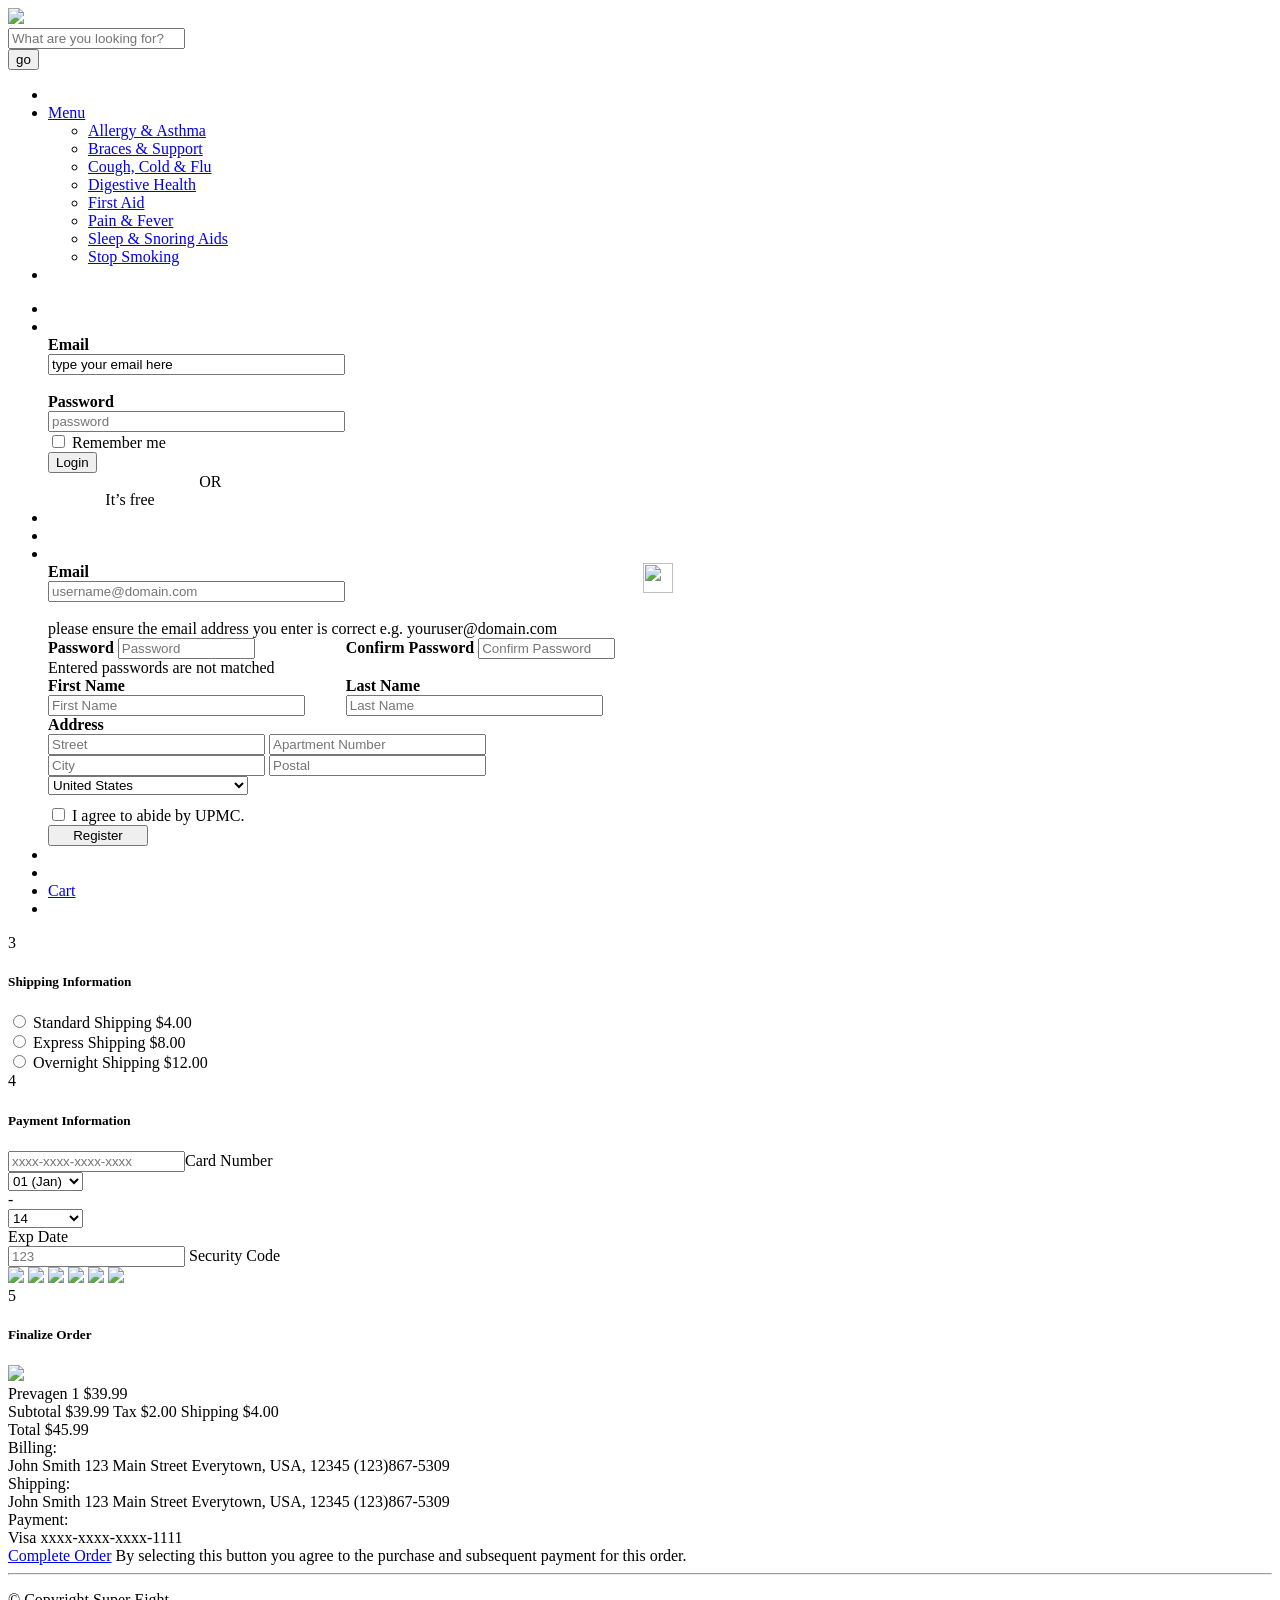
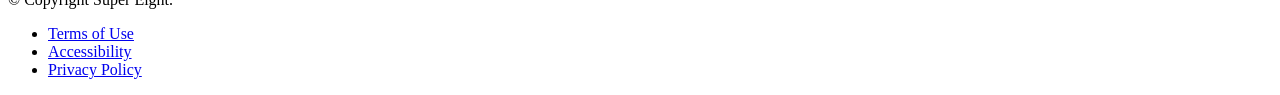
==== checkout - Address2.html @ 1097c17f "Merge remote-tracking branch 'refs/remotes/norafang52/master'" ====
<!doctype html>
<html class="no-js" lang="en">
<head>
<meta charset="utf-8" />
<meta name="viewport" content="width=device-width, initial-scale=1.0" />
<title>UPMC Pharmacy</title>
<link rel="stylesheet" href="css/registration.css" />
<link rel="stylesheet" href="css/foundation.css" />
<link rel="stylesheet" href="cssCustom/style.css"/>
<script type="text/javascript" src="../Super8_Task4-/script/objectVisibility.js"></script>
<script type="text/javascript" src="../Super8_Task4-/script/textboxBehavior.js"></script>
<script type="text/javascript" src="../Super8_Task4-/script/formValidation.js"></script>
<script type="text/javascript" src="../Super8_Task4-/script/grayOut.js"></script>
</head>

<body>
<div class="large-12 columns">
<div class="row">
  <div class="large-12 columns">
    <nav class="top-bar" data-topbar>
      <div class="large-2 columns"> <img src="images/upmc_logo.jpg"> </div>
      <div class="large-8 columns">
        <input type="search"   
                               name="searchTerm" 
                               placeholder="What are you looking for?" 
                               autocomplete="off" 
                               autocapitalize="off" 
                               autocorrect="off" 
                               data-options="{'limit':3}"
							   data-touch-text="What are you looking for?" maxlength="100"/>
      </div>
      <div class="large-2 columns">
      	<a href="searchResultPage.html">
        <input id="goButton" type="submit" value="go"/> </a>
      </div>
    </nav>
  </div>
</div>
<div class="row">
  <div class="large-12 columns">
    <nav class="top-bar" data-topbar>
      <section class="top-bar-section">
        <ul class="left">
          <li class="divider"></li>
          <li class="has-dropdown"> <a href="#">Menu</a>
            <ul class="dropdown">
              <li><a href="searchResultPage.html">Allergy & Asthma</a></li>
              <li><a href="searchResultPage.html">Braces & Support</a></li>
              <li><a href="searchResultPage.html">Cough, Cold & Flu</a></li>
              <li><a href="searchResultPage.html">Digestive Health</a></li>
              <li><a href="searchResultPage.html">First Aid</a></li>
              <li><a href="searchResultPage.html">Pain & Fever</a></li>
              <li><a href="searchResultPage.html">Sleep & Snoring Aids</a></li>
              <li><a href="searchResultPage.html">Stop Smoking</a></li>
            </ul>
          </li>
          <li class="divider"></li>
        </ul>
        <ul class="right">
          <li class="divider"></li>
          <li >
  <div id="loginContainer" style="color:white">Hello Guest!<a href = "javascript:void(0)" title="Account Registration" target="_blank" id="map_canvas" 	onclick = "document.getElementById('loginContainerSub').style.display='block'" style="color:white" >Login ▼</a> </div>
              <div id="loginContainerSub" class="white_contentLogin">                   
								<div id="loginStepContainer">
									<div>
										<strong>Email</strong><br />
										<input name="txtUsername" type="text" class="initValStyle" id="txtUsername" placeholder="Type your email here" onfocus="onFocus(this, 'type your email here')" onblur="onBlur(this)" value="type your email here" size="35" />
									</div>
									<br />
									<div>
										<strong>Password</strong><br />
										<input name="txtPassword" type="password" id="txtPassword" placeholder="password"  size="35" >
									</div>
									<div>
										<input type="checkbox" style="color:white"/> Remember me
									</div>
									<form method="post" action="index.html">
										<div>
											<input name="btnLogin" type="submit" id="btnLogin" value="Login" /><br />
										</div>
									</form>
									<div id="assistMessage">
										<a href="under_construction.html" style="color:white">Forgot your password?</a> OR <br />
										<a href="#" onclick="showObj('registerHolder'); grayOut(true)" style="color:white">Register</a> It’s free
									</div>
								</div>
              </div>
              </li>
          <li class="divider"></li>
          <li class="divider"></li>
           <li>
              <div id="registerContainer"> <a href = "javascript:void(0)" title="Account Registration" target="_blank" onclick = "document.getElementById('registerContainerSub').style.display='block'"  style="color:white">Register</a> </div>
              <div id="registerContainerSub" class="white_content">
                <table width="625" border="0" cellpadding="0" cellspacing="0">
                  <tr>
                    <td id="tdEmailErrorScope" colspan="2"><strong>Email</strong><br />
                      <input name="txtEmail" type="text" id="txtEmail" size="35"  placeholder="username@domain.com"
                          onblur="validateEmail(this,'tdEmailErrorScope','divEmailErrorMsg')" />
                      <div id="divEmailErrorMsg" class="errorMsg"> <br />
                        please ensure the email address you enter is correct e.g. youruser@domain.com </div></td>
                    <td></td>
                    <td></td>
                    <td align="right" valign="top"><img src="img/btn_close.png" onclick = "document.getElementById('registerContainerSub').style.display='none'" width="30" height="30"/></td>
                  </tr>
                  <tr>
                  <tr>
                    <td id="tdPasswordErrorScope"><strong>Password</strong>
                      <input name="txtFirstPassword" type="password"   id="txtFirstPassword" placeholder="Password" size="15" maxlength=	"20" value="" /></td>
                    <td id="tdPasswordErrorScope"><strong>Confirm Password</strong>
                      <input name="txtRePassword" type="password" id="txtRePassword" size="15" maxlength="20" placeholder="Confirm Password"
                       onblur= "validatePassword('txtFirstPassword' ,'txtRePassword', 'tdPasswordErrorScope', 'spnPasswordErrorMsg')" /></td>
                  </tr>
                  <tr>
                    <td colspan="2"><div id="spnPasswordErrorMsg" class="errorMsg"> Entered passwords are not matched </div></td>
                  </tr>
                    </tr>
                  
                  <tr>
                    <td><strong>First Name</strong>
                      <input name="txtFN" type="text" id="txtFN" size="30" placeholder="First Name" /></td>
                    <td><strong>Last Name</strong>
                      <input name="txtLN" type="text" id="txtLN" size="30" placeholder="Last Name" /></td>
                  </tr>
                  <tr>
                    <td colspan="2"><strong>Address </strong><br />
                      <input name="txtStreet" type="text" id="txtStreet" size="25" placeholder="Street"/>
                      <input name="txtNumber" type="text" id="txtNumber" size="25"  placeholder="Apartment Number"/>
                      <input name="txtCity" type="text" id="txtCity" size="25" placeholder="City"/>
                      <input name="txtPostal" type="text" id="txtPostal" size="25"  placeholder="Postal"/>
                      <select name="ddlCountry" id="ddlCountry" style="width:200px">
                        <option>United States</option>
                        <option>Others</option>
                      </select></td>
                  </tr>
                  <tr>
                    <td style="padding-top:10px" colspan="2"><input name="chkAccept" type="checkbox" id="chkAccept" />
                      I agree to abide by UPMC. <a href="under_construction.html" style="color:white">Terms & Conditions</a></td>
                  </tr>
                  <tr>
                    <td><input name="btnRegister" type="button" id="btnRegister" value="Register" style="width:100px" onclick=							"fakeAjaxReg('registerContainerSub', 'regCompMsg')" /></td>
                  </tr>
                </table>
              </div>
              <div id="regCompMsg" style="display:none; height:540px"; class="white_content">
              	<br />
                <br />
                <br />
                <br />
                <strong style="font-size:16px">Registration complete, </strong><br />
                <br />
                Thank you very much for registering with UPMC.<br />
                Please click the "Done" button below to close this registration page. <br />
                To start login, please use "Login" button at top right corner. <br />
                <br />
                <input type="button" value="Done" style="width:100px" onclick="document.location.reload()" />
              </div>
            </li>
          <li class="divider"></li>
          <li class="divider"></li>
          <li><a href="cart.html">Cart</a></li>
          <li class="divider"></li>
        </ul>
      </section>
    </nav>
  </div>
</div>

      <link href="http://netdna.bootstrapcdn.com/font-awesome/4.0.3/css/font-awesome.css" rel="stylesheet">
<link href='http://fonts.googleapis.com/css?family=Open+Sans:400,300,700,600' rel='stylesheet' type='text/css' class="small-offset-5">
<body>
<div class = "large-12 columns">
	<div class="row">
<div id="wrap">
	<div id="accordian">
		<div class="step" id="step3">
			<div class="number">
				<span>3</span>
			</div>
			<div class="title">
				<h5>Shipping Information</h5>
			</div>


		</div>
		<div class="content" id="shipping">
			<form>
				<div>
					<input type="radio" id="shipping_1" value="1"/><label for="shipping_1"> Standard Shipping <span class="price">$4.00</span></label>
        </div>
				<div>		
					<input type="radio" id="shipping_2" value="2"/><label for="shipping_2"> Express Shipping <span class="price">$8.00</span></label>
				</div>
				<div>		
					<input type="radio" id="shipping_3" value="3"/><label for="shipping_3"> Overnight Shipping <span class="price">$12.00</span></label>
				</div>
			</form>

		</div>
		<div class="step" id="step4">
			<div class="number">
				<span>4</span>
			</div>
			<div class="title">
				<h5>Payment Information</h5>
			</div>
		</div>
		<div class="content" id="payment">
			<div class="left credit_card">
			<form class="go-right">
				<div>
				<input type="text" name="card_number" value="" id="card_number" placeholder="xxxx-xxxx-xxxx-xxxx" data-trigger="change" data-validation-minlength="1" data-type="name" data-required="true" data-error-message="Enter Your Credit Card Number"/><label for="card_number">Card Number</label>
				</div>
				<div>
				  <div class="expiry">	
				      <div class="month_select">
				        <select name="exp_month" value="" id="exp_month" placeholder="" data-trigger="change" data-type="name" data-required="true" data-error-message="Enter Your Credit Card Expiration Date">
							<option value = "1">01 (Jan)</option>
                   			<option value = "2">02 (Feb)</option>
                   			<option value = "3">03 (Mar)</option>
                   			<option value = "4">04 (Apr)</option>
                   			<option value = "5">05 (May)</option>
                   			<option value = "6">06 (Jun)</option>
                   			<option value = "7">07 (Jul)</option>
                   			<option value = "8">08 (Aug)</option>
                   			<option value = "9">09 (Sep)</option>
                   			<option value = "10">10 (Oct)</option>
                   			<option value = "11">11 (Nov)</option>
                   			<option value = "12">12 (Dec)</option>
                        </select>
                      </div>
                      <span class="divider">-</span>
                      <div class="year_select">
				        <select name="exp_year" value="" id="exp_year" placeholder="" data-trigger="change" data-type="name" data-required="true" data-error-message="Enter Your Credit Card Expiration Date">
							<option value = "1">14 </option>
                   			<option value = "2">15 (Feb)</option>
                   			<option value = "3">16 (Mar)</option>
                   			<option value = "4">17 (Apr)</option>
                   			<option value = "5">18 (May)</option>
                   			<option value = "6">19 (Jun)</option>
                   			<option value = "7">20 (Jul)</option>
                   			<option value = "8">22 (Aug)</option>
                   			<option value = "9">23 (Sep)</option>
                   			<option value = "10">24 (Oct)</option>
                   			<option value = "11">25 (Nov)</option>
                   			<option value = "12">26 (Dec)</option>
                        </select>
            	      </div>
           	      </div>
                 <label class="exp_date" for="Exp_Date">Exp Date</label>
           	  </div>
            	<div class="sec_num">
              <div>
				        <input type="text" name="ccv" value="" id="ccv" placeholder="123" data-trigger="change" data-validation-minlength="3" data-type="name" data-required="true" data-error-message="Enter Your Card Security Code"/>
                <label for="ccv">Security Code</label>
			      </div>
		      </div>
		      </form>
			</div>
			<div class="right">
				<div class="accepted">
					<span><img src="http://i.imgur.com/Z5HVIOt.png"></span>
					<span><img src="http://i.imgur.com/Le0Vvgx.png"></span>
					<span><img src="http://i.imgur.com/D2eQTim.png"></span>
					<span><img src="http://i.imgur.com/Pu4e7AT.png"></span>
					<span><img src="http://i.imgur.com/ewMjaHv.png"></span>
					<span><img src="http://i.imgur.com/3LmmFFV.png"></span>
				</div>

			</div>


 		</div>
 		<div class="step" id="step5">
			<div class="number">
				<span>5</span>
			</div>
			<div class="title">
				<h5>Finalize Order</h5>
			</div>

		</div>
		<div class="content" id="final_products">
			<div class="left" id="ordered">
				<div class="products">
					<div class="product_image">
						<img src="images/vitamin1.jpg"/>
					</div>
					<div class="product_details">
						<span class="product_name">Prevagen</span>
						<span class="quantity">1</span>
						<span class="price">$39.99</span>
					</div>
				</div>
				<div class="totals">
					<span class="subtitle">Subtotal <span id="sub_price">$39.99</span></span>
					<span class="subtitle">Tax <span id="sub_tax">$2.00</span></span>
					<span class="subtitle">Shipping <span id="sub_ship">$4.00</span></span>
				</div>
				<div class="final">
					<span class="title">Total <span id="calculated_total">$45.99</span></span>
				</div>
			</div>	
			<div class="right" id="reviewed">
				<div class="billing">
					<span class="title">Billing:</span>
					<div class="address_reviewed">
						<span class="name">John Smith</span>
						<span class="address">123 Main Street</span>
						<span class="location">Everytown, USA, 12345</span>
						<span class="phone">(123)867-5309</span>
					</div>
				</div>
				<div class="shipping">
					<span class="title">Shipping:</span>
					<div class="address_reviewed">
						<span class="name">John Smith</span>
						<span class="address">123 Main Street</span>
						<span class="location">Everytown, USA, 12345</span>
						<span class="phone">(123)867-5309</span>
					</div>
				</div>
				<div class="payment">
					<span class="title">Payment:</span>
					<div class="payment_reviewed">
						<span class="method">Visa</span>
						<span class="number_hidden">xxxx-xxxx-xxxx-1111</span>
					</div>
				</div>
				<div id="complete">
				<a class="big_button" id="complete" href="checkout - Successful page.html">Complete Order</a>
				<span class="sub">By selecting this button you agree to the purchase and subsequent payment for this order.</span> 
			</div>


</div>


<footer class="row">
        <div class="large-12 columns">
          <hr>
          <div class="row">
            <div class="large-6 columns">
              <p>© Copyright Super Eight.</p>
            </div>
            <div class="large-6 columns">
              <ul class="inline-list right">
                <li><a href="under_construction.html">Terms of Use</a></li>
                <li><a href="under_construction.html">Accessibility</a></li>
                <li><a href="under_construction.html">Privacy Policy</a></li>
              </ul>
            </div>
          </div>
        </div>
        </footer>
</div>
</body>
</html>
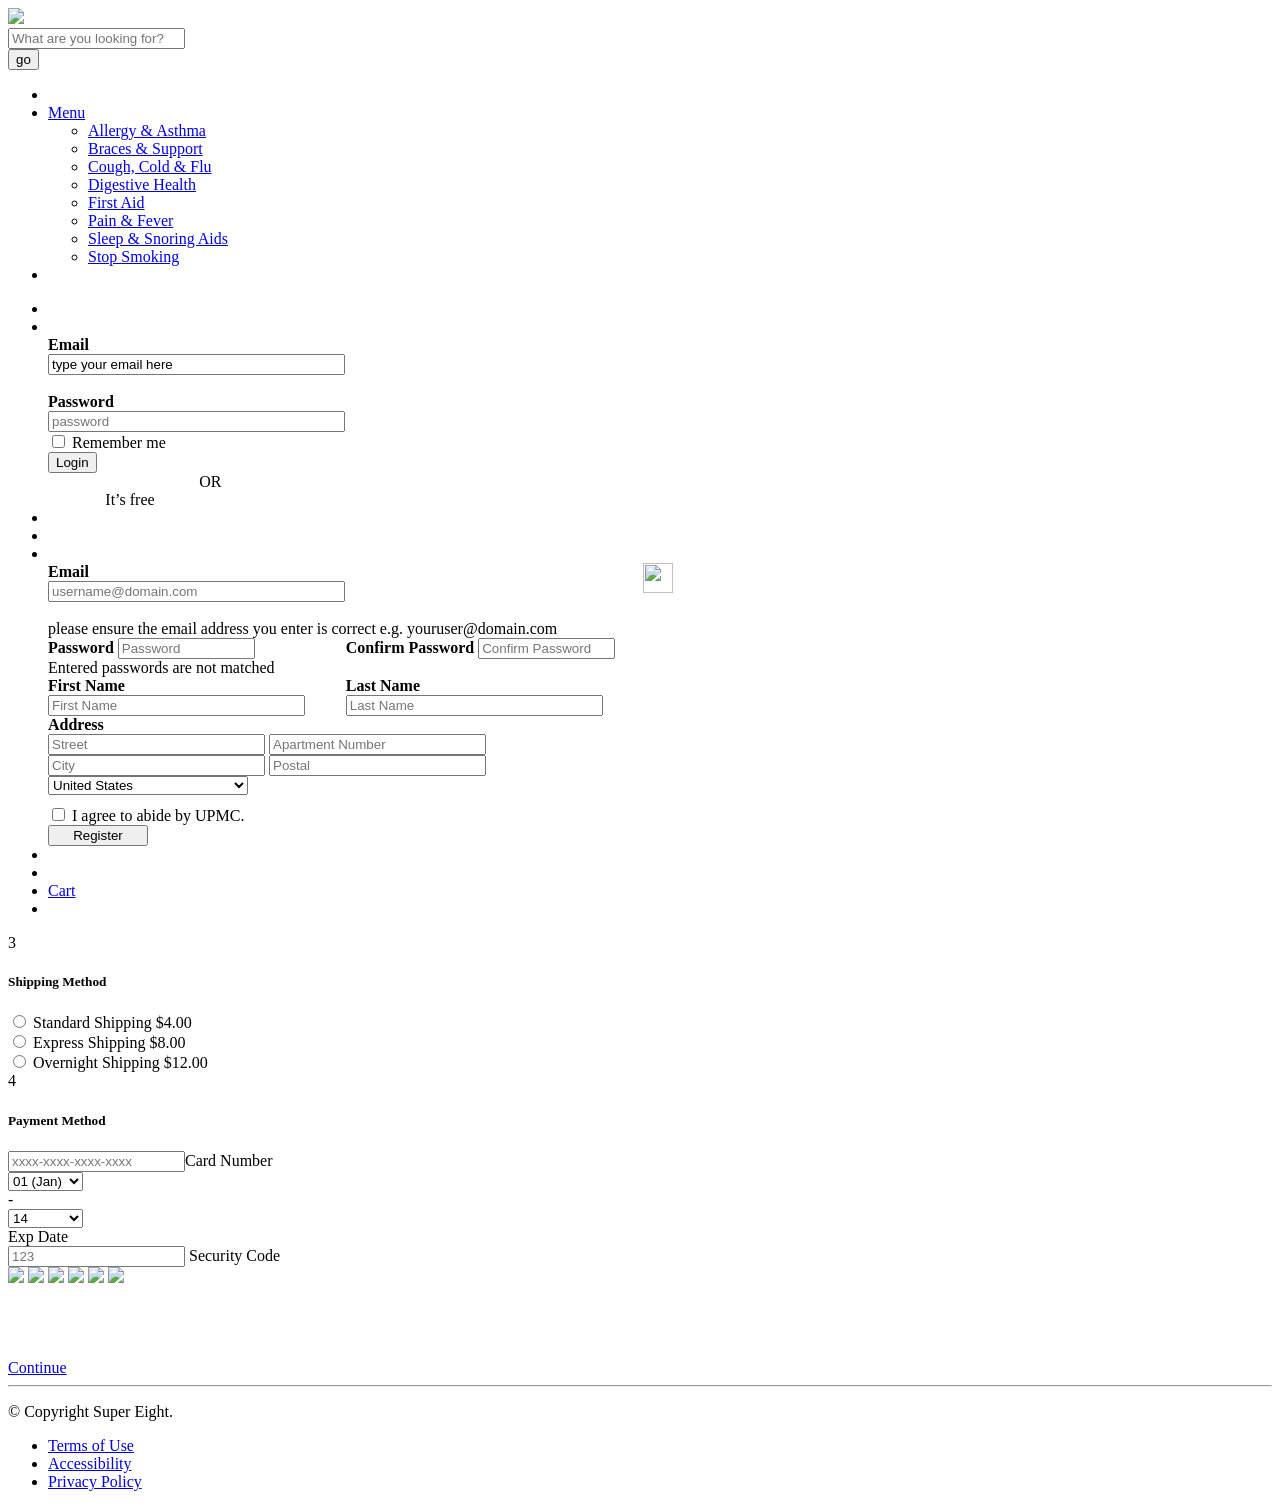
==== commit f58ecfdd: "Merge remote-tracking branch 'refs/remotes/norafang52/master'" ====
--- a/checkout - Address2.html
+++ b/checkout - Address2.html
@@ -59,7 +59,7 @@
         <ul class="right">
           <li class="divider"></li>
           <li >
-  <div id="loginContainer" style="color:white">Hello Guest!<a href = "javascript:void(0)" title="Account Registration" target="_blank" id="map_canvas" 	onclick = "document.getElementById('loginContainerSub').style.display='block'" style="color:white" >Login ▼</a> </div>
+  <div id="loginContainer" style="color:white">Hello Mike!<a href = "javascript:void(0)" title="Account Registration" target="_blank" id="map_canvas" 	onclick = "document.getElementById('loginContainerSub').style.display='block'" style="color:white" >Login ▼</a> </div>
               <div id="loginContainerSub" class="white_contentLogin">                   
 								<div id="loginStepContainer">
 									<div>
@@ -177,7 +177,7 @@
 				<span>3</span>
 			</div>
 			<div class="title">
-				<h5>Shipping Information</h5>
+				<h5>Shipping Method</h5>
 			</div>
 
 
@@ -201,7 +201,7 @@
 				<span>4</span>
 			</div>
 			<div class="title">
-				<h5>Payment Information</h5>
+				<h5>Payment Method</h5>
 			</div>
 		</div>
 		<div class="content" id="payment">
@@ -265,71 +265,16 @@
 					<span><img src="http://i.imgur.com/ewMjaHv.png"></span>
 					<span><img src="http://i.imgur.com/3LmmFFV.png"></span>
 				</div>
-
+        <br>
+        </br>
+        <br>
+        </br>
+<a class="continue" href="checkout - Address3.html">Continue</a>
 			</div>
 
 
  		</div>
- 		<div class="step" id="step5">
-			<div class="number">
-				<span>5</span>
-			</div>
-			<div class="title">
-				<h5>Finalize Order</h5>
-			</div>
-
-		</div>
-		<div class="content" id="final_products">
-			<div class="left" id="ordered">
-				<div class="products">
-					<div class="product_image">
-						<img src="images/vitamin1.jpg"/>
-					</div>
-					<div class="product_details">
-						<span class="product_name">Prevagen</span>
-						<span class="quantity">1</span>
-						<span class="price">$39.99</span>
-					</div>
-				</div>
-				<div class="totals">
-					<span class="subtitle">Subtotal <span id="sub_price">$39.99</span></span>
-					<span class="subtitle">Tax <span id="sub_tax">$2.00</span></span>
-					<span class="subtitle">Shipping <span id="sub_ship">$4.00</span></span>
-				</div>
-				<div class="final">
-					<span class="title">Total <span id="calculated_total">$45.99</span></span>
-				</div>
-			</div>	
-			<div class="right" id="reviewed">
-				<div class="billing">
-					<span class="title">Billing:</span>
-					<div class="address_reviewed">
-						<span class="name">John Smith</span>
-						<span class="address">123 Main Street</span>
-						<span class="location">Everytown, USA, 12345</span>
-						<span class="phone">(123)867-5309</span>
-					</div>
-				</div>
-				<div class="shipping">
-					<span class="title">Shipping:</span>
-					<div class="address_reviewed">
-						<span class="name">John Smith</span>
-						<span class="address">123 Main Street</span>
-						<span class="location">Everytown, USA, 12345</span>
-						<span class="phone">(123)867-5309</span>
-					</div>
-				</div>
-				<div class="payment">
-					<span class="title">Payment:</span>
-					<div class="payment_reviewed">
-						<span class="method">Visa</span>
-						<span class="number_hidden">xxxx-xxxx-xxxx-1111</span>
-					</div>
-				</div>
-				<div id="complete">
-				<a class="big_button" id="complete" href="checkout - Successful page.html">Complete Order</a>
-				<span class="sub">By selecting this button you agree to the purchase and subsequent payment for this order.</span> 
-			</div>
+ 		
 
 
 </div>
